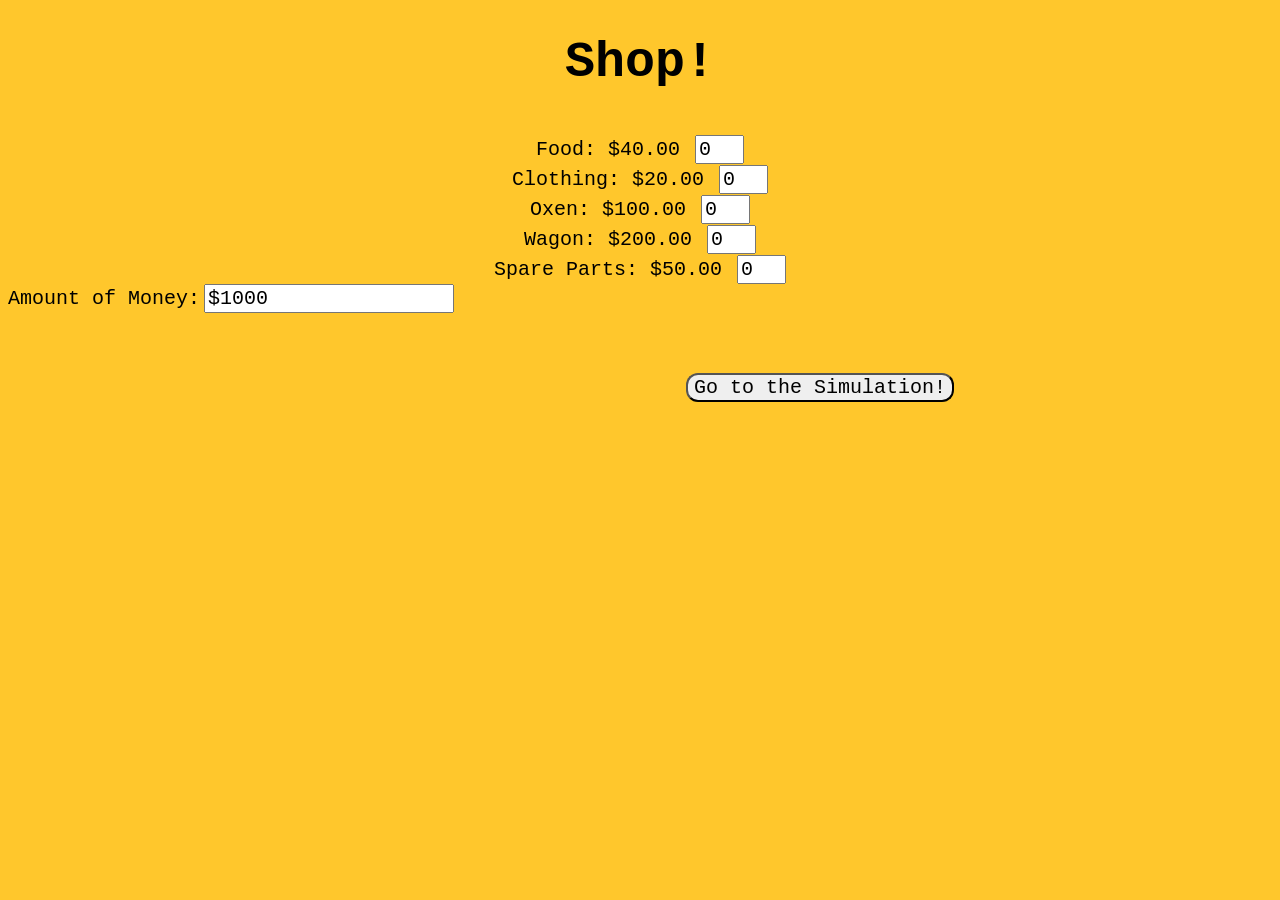
==== shop.html @ 549785d7 "Add files via upload" ====
<!DOCTYPE html>
<html lang="en" dir="ltr">
<head>
	<meta charset="utf-8">
	<title>Oregon Trail Simulation!</title>
	<link rel="stylesheet" href="oregonTrail.css">
	<script src="oregonTrail.js" defer></script> <!-- Ensure the JS loads after the HTML -->
</head>
<body>
	<h1><b>Shop!</b></h1>

	<form name="shop">
		<label for="food">Food: $40.00</label>
		<input id="food" type="number" placeholder="0" value="0" min="0" max="20"><br>
		<label for="clothing">Clothing: $20.00</label>
		<input id="clothing" type="number" placeholder="0" value="0" min="0" max="20"><br>
		<label for="oxen">Oxen: $100.00</label>
		<input id="oxen" type="number" placeholder="0" value="0" min="0" max="20"><br>
		<label for="wagon">Wagon: $200.00</label>
		<input id="wagon" type="number" placeholder="0" value="0" min="0" max="20"><br>
		<label for="parts">Spare Parts: $50.00</label>
		<input id="parts" type="number" placeholder="0" value="0" min="0" max="20"><br>	
	</form>

	<label for="output">Amount of Money:</label>
	<input id="output" value="$1000" readonly="true">

	<div id="back">
		<button class="button" onclick="goToNextPage('simulation.html')">Go to the Simulation!</button>
	</div>

</body>
---- oregonTrail.css ----
body {
   background-color: #FFC72C;
}
h1 {
    text-align: center;
    font-family: "Courier New", monospace;
    font-size: 50px;
}
form {
    text-align: center;
    padding-top: 10px;
    font-family: "Courier New", monospace;
    font-size: 25px;
}
#div1 {
    font-family: "Courier New", monospace;
    text-align: center;
    padding-top: 30px;
}
#instructions {
    margin-left: 50px;
    background-color: #004526;
    margin-right: 50px;
    color: white;
}
#next {
    font-family: "Courier New", monospace;
    font-size: 20px;
}
#map {
    float: right;
    font-family: "Courier New", monospace;
    font-size: 20px;
}
#save {
    font-family: "Courier New", monospace;
    font-size: 20px;
}
#username {
    font-family: "Courier New", monospace;
    font-size: 20px;
}
div {
    padding-right: 20px;
    text-align: center;
    font-family: "Courier New", monospace;
}
.button {
    font-family: "Courier New", monospace;
    font-size: 20px;
    border-radius: 12px;
}
input {
    font-family: "Courier New", monospace;
    font-size: 20px;
}
label {
    font-family: "Courier New", monospace;
    font-size: 20px;
    float: center;
}
p {
    font-family: "Courier New", monospace;
    font-size: 20px;
}
#back {
    margin-top: 60px;
    margin-left: 380px;
}
#panel {
    border-color: black;
    border-style: dashed;
    font-size: 20px;
}
#simButtons {
    padding-top: 20px;
    text-align: center;
    padding-bottom: 20px;
}
#moneyOutput {
    margin-top: 20px;
}
#or {
    text-align: center;
}
#sim {
    text-align: center;
}
#option1 {
    font-family: "Courier New", monospace;
    font-size: 20px;
}
#option2 {
    font-family: "Courier New", monospace;
    font-size: 20px;
}
#display {
    float: left;
    text-align: left;
}
#shop {
    float: up;
    float: right;
}
 #resultOutput {
	display: none;
	margin-top: 10px;
}
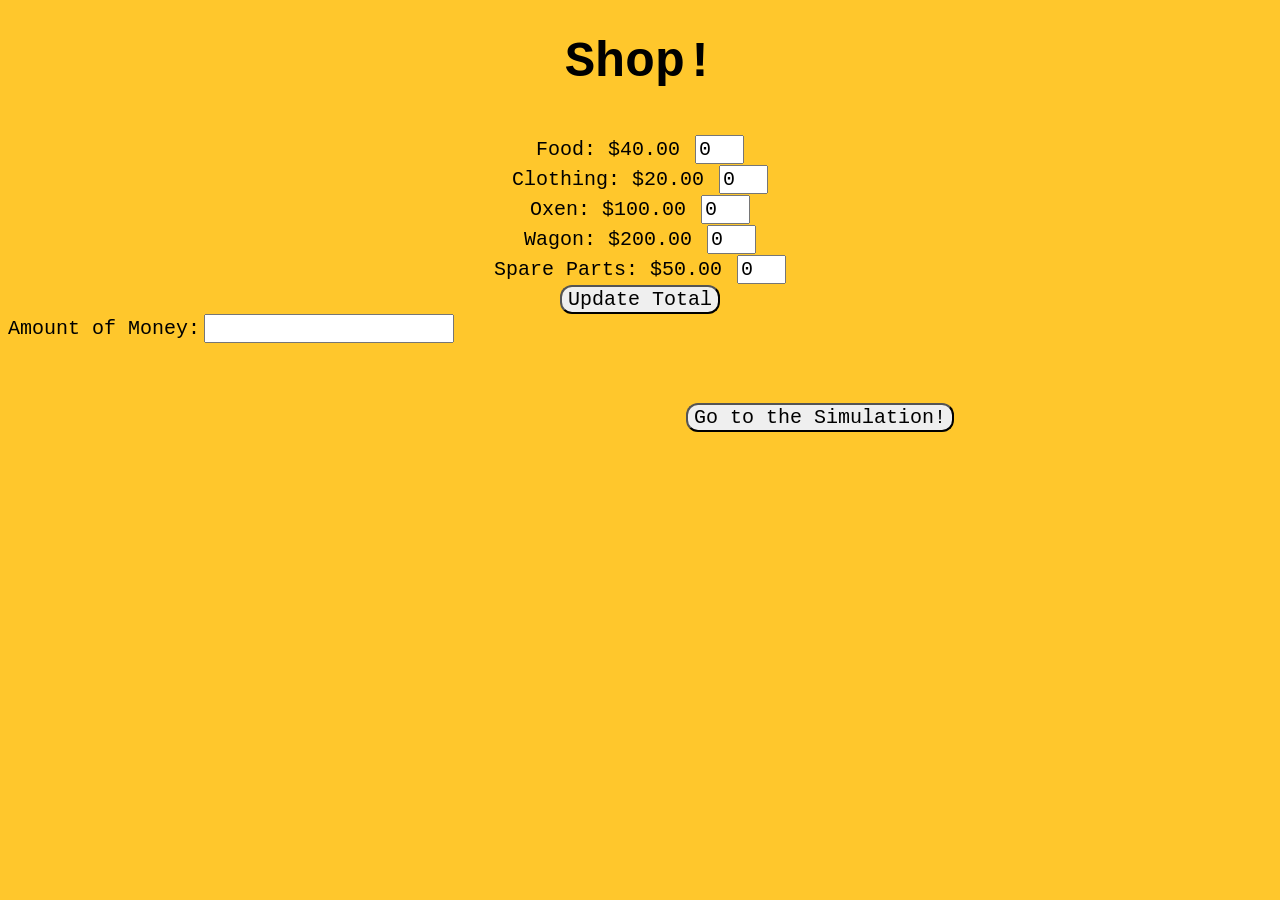
==== commit 11b55370: "Add files via upload" ====
--- a/shop.html
+++ b/shop.html
@@ -20,11 +20,13 @@
 		<input id="wagon" type="number" placeholder="0" value="0" min="0" max="20"><br>
 		<label for="parts">Spare Parts: $50.00</label>
 		<input id="parts" type="number" placeholder="0" value="0" min="0" max="20"><br>	
+		<button class="button" onclick="promptUserInShop()">Update Total</button>
 	</form>
 
 	<label for="output">Amount of Money:</label>
-	<input id="output" value="$1000" readonly="true">
+	<input id="output" type="text" readonly>
 
+	<div id= "shopList"></div>
 	<div id="back">
 		<button class="button" onclick="goToNextPage('simulation.html')">Go to the Simulation!</button>
 	</div>
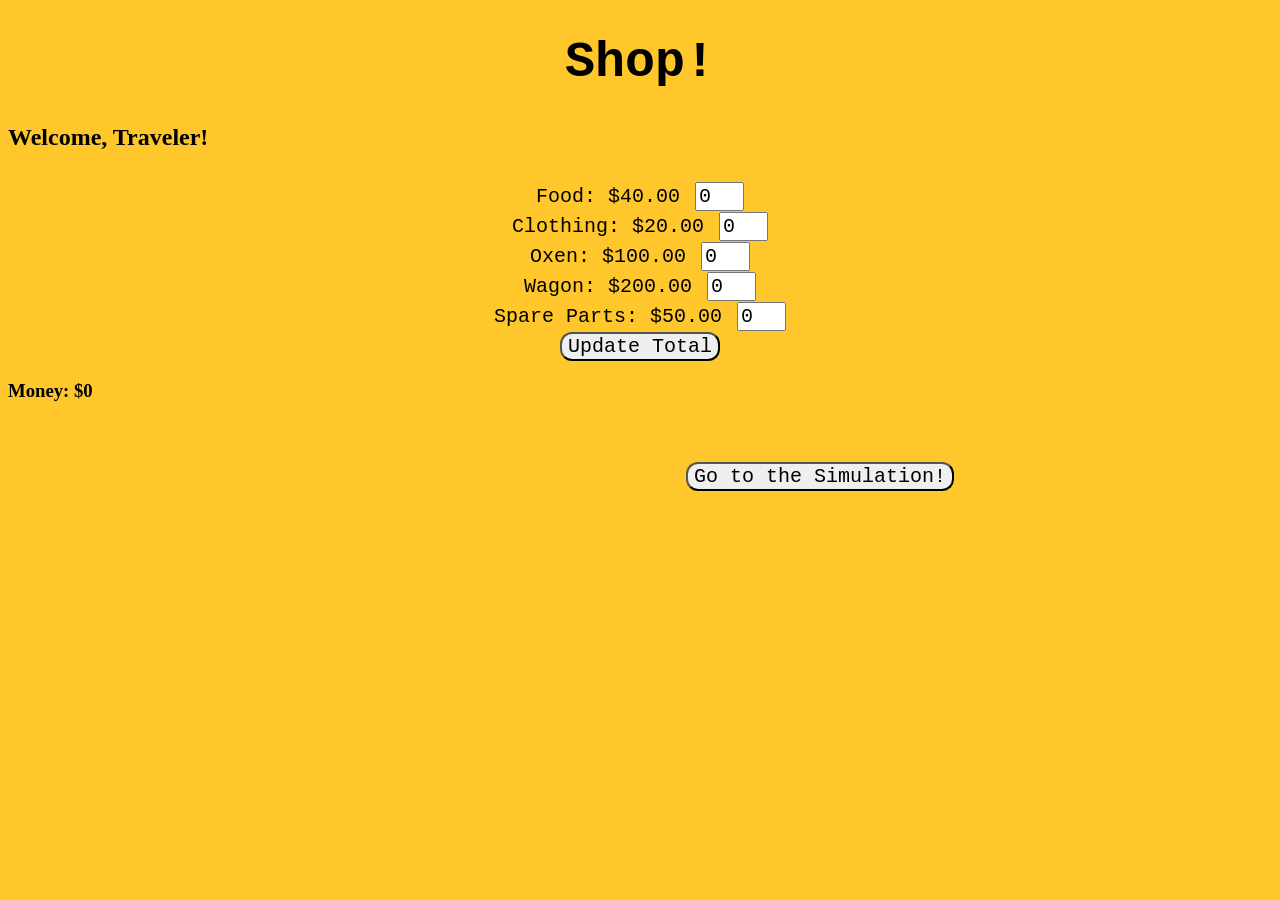
==== commit 70ea1994: "Add files via upload" ====
--- a/shop.html
+++ b/shop.html
@@ -1,14 +1,16 @@
 <!DOCTYPE html>
 <html lang="en" dir="ltr">
+
 <head>
 	<meta charset="utf-8">
 	<title>Oregon Trail Simulation!</title>
 	<link rel="stylesheet" href="oregonTrail.css">
-	<script src="oregonTrail.js" defer></script> <!-- Ensure the JS loads after the HTML -->
+	<script src="oregonTrail.js" defer></script>
 </head>
+
 <body>
 	<h1><b>Shop!</b></h1>
-
+	<h2 id="nameOutput">Welcome, Traveler!</h2>
 	<form name="shop">
 		<label for="food">Food: $40.00</label>
 		<input id="food" type="number" placeholder="0" value="0" min="0" max="20"><br>
@@ -19,14 +21,11 @@
 		<label for="wagon">Wagon: $200.00</label>
 		<input id="wagon" type="number" placeholder="0" value="0" min="0" max="20"><br>
 		<label for="parts">Spare Parts: $50.00</label>
-		<input id="parts" type="number" placeholder="0" value="0" min="0" max="20"><br>	
-		<button class="button" onclick="promptUserInShop()">Update Total</button>
+		<input id="parts" type="number" placeholder="0" value="0" min="0" max="20"><br>
+		<button class="button" id="updateMoneyButton">Update Total</button>
 	</form>
-
-	<label for="output">Amount of Money:</label>
-	<input id="output" type="text" readonly>
-
-	<div id= "shopList"></div>
+	<h3 id="moneyDisplay"></h3>
+	<div id="shopList"></div>
 	<div id="back">
 		<button class="button" onclick="goToNextPage('simulation.html')">Go to the Simulation!</button>
 	</div>
